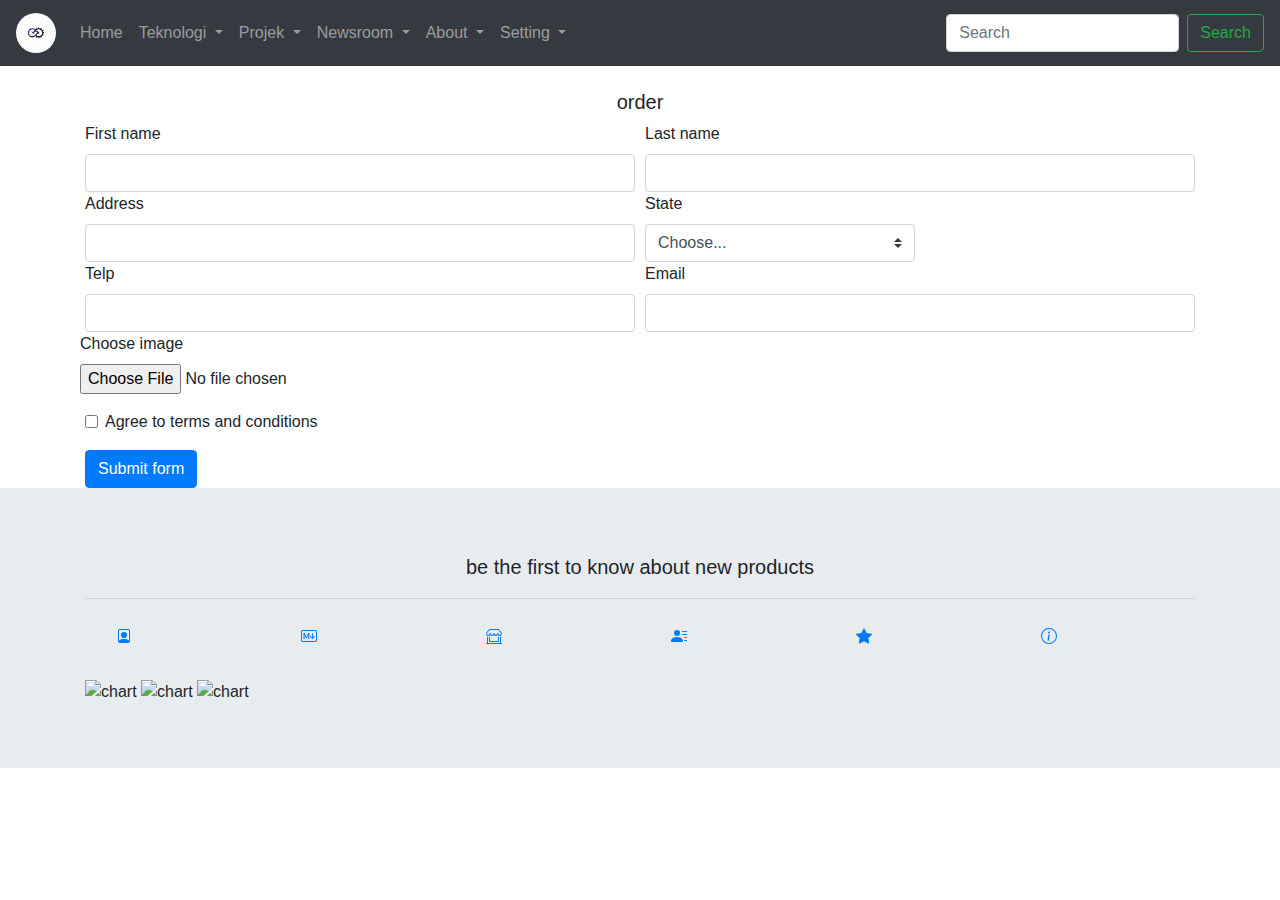
==== Lat GitHub/register.html @ cd015444 "update" ====
<!DOCTYPE html>
<html lang="en">
<head>
  <title>Bootstrap Example</title>
<meta charset="utf-8">
  <meta name="viewport" content="width=device-width, initial-scale=1">
  <link rel="stylesheet" href="https://maxcdn.bootstrapcdn.com/bootstrap/4.5.0/css/bootstrap.min.css">
  <script src="https://ajax.googleapis.com/ajax/libs/jquery/3.5.1/jquery.min.js"></script>
  <script src="https://cdnjs.cloudflare.com/ajax/libs/popper.js/1.16.0/umd/popper.min.js"></script>
  <script src="https://maxcdn.bootstrapcdn.com/bootstrap/4.5.0/js/bootstrap.min.js"></script>
</head>
<body>

<nav class="navbar navbar-expand-sm bg-dark navbar-dark">
  <!-- Brand/logo -->
  <a class="navbar-brand " href="#">
    <img class="rounded-circle" src="img/lg.jpg " alt="logo" style="width:40px;">
  </a>
  
  <!-- Links -->
  <button class="navbar-toggler" type="button" data-toggle="collapse" data-target="#navbarSupportedContent" aria-controls="navbarSupportedContent" aria-expanded="false" aria-label="Toggle navigation">
    <span class="navbar-toggler-icon"></span>
  </button>

  <div class="collapse navbar-collapse" id="navbarSupportedContent">
    <ul class="navbar-nav mr-auto">
    <li class="nav-item dropdown">
      <a class="nav-link" href="#" id="navbardrop">
        Home
      </a>
      </li>
      <li class="nav-item dropdown">
      <a class="nav-link dropdown-toggle" href="#" id="navbardrop" data-toggle="dropdown">
    Teknologi    
      </a>
      <div class="dropdown-menu">
        <a class="dropdown-item" href="#">Link 1</a>
        <a class="dropdown-item" href="#">Link 2</a>
        <a class="dropdown-item" href="#">Link 3</a>
      </div>
      </li>
      <li class="nav-item dropdown">
      <a class="nav-link dropdown-toggle" href="#" id="navbardrop" data-toggle="dropdown">
        Projek
      </a>
      <div class="dropdown-menu">
        <a class="dropdown-item" href="#">Review</a>
        <a class="dropdown-item" href="#">Link 2</a>
        <a class="dropdown-item" href="#">Link 3</a>
      </div>
       </li>
      <li class="nav-item dropdown">
      <a class="nav-link dropdown-toggle" href="#" id="navbardrop" data-toggle="dropdown">
        Newsroom
      </a>
      <div class="dropdown-menu">
        <a class="dropdown-item" href="#">Link 1</a>
        <a class="dropdown-item" href="#">Link 2</a>
        <a class="dropdown-item" href="#">Link 3</a>
      </div>
      </li>    
      <li class="nav-item dropdown">
      <a class="nav-link dropdown-toggle" href="#" id="navbardrop" data-toggle="dropdown">
        About
      </a>
      <div class="dropdown-menu">
        <a class="dropdown-item" href="#">Link 1</a>
        <a class="dropdown-item" href="#">Link 2</a>
        <a class="dropdown-item" href="#">Link 3</a>
      </div>
    </li>
      <li class="nav-item dropdown">
      <a class="nav-link dropdown-toggle" href="#" id="navbardrop" data-toggle="dropdown">
        Setting
      </a>
      <div class="dropdown-menu">
        <a class="dropdown-item" href="#">Link 1</a>
        <a class="dropdown-item" href="#">Link 2</a>
      </div>
    </li>
    </ul>
    <form class="form-inline my-2 my-lg-0">
      <input class="form-control mr-sm-2" type="search" placeholder="Search" aria-label="Search">
      <button class="btn btn-outline-success my-2 my-sm-0" type="submit">Search</button>
    </form>
  </div>
</nav>


<br>
<h1 class="lead  text-center"> order</h1>

<div class="container">
  <form class="needs-validation" novalidate>
  <div class="form-row">
    <div class="col-md-6 ">
      <label for="validationCustom01">First name</label>
      <input type="text" class="form-control" id="validationCustom01" required>
      <div class="valid-feedback">
        Looks good!
      </div>
    </div>
    <div class="col-md-6 ">
      <label for="validationCustom02">Last name</label>
      <input type="text" class="form-control" id="validationCustom02" required>
      <div class="valid-feedback">
        Looks good!
      </div>
    </div>
  </div>
  <div class="form-row">
    <div class="col-md-6 ">
      <label for="validationCustom03">Address</label>
      <input type="text" class="form-control" id="validationCustom03" required>
      <div class="invalid-feedback">
        Please provide a valid city.
      </div>
    </div>
    <div class="col-md-3 ">
      <label for="validationCustom04">State</label>
      <select class="custom-select" id="validationCustom04" required>
        <option selected disabled value="">Choose...</option>
        <option>...</option>
      </select>
      <div class="invalid-feedback">
        Please select a valid state.
      </div>
    </div>
    <div class="col-md-6 ">
      <label for="validationCustom05">Telp</label>
      <input type="text" class="form-control" id="validationCustom05" required>
      <div class="invalid-feedback">
        Please provide a valid number.
      </div>
    </div>
    <br>
        <div class="col-md-6 ">
      <label for="validationCustom05">Email</label>
      <input type="email" class="form-control" id="validationCustom05" required>
      <div class="invalid-feedback">
        Please provide a valid email.
      </div>
    </div>
        <div class="form-group">
    <label for="exampleFormControlFile1">Choose image</label>
    <input type="file" class="form-control-file" id="exampleFormControlFile1" required>
    <div class="invalid-feedback">
        Please provide a valid image.
      </div>
  </div>


  </div>
  <div class="form-group">
    <div class="form-check">
      <input class="form-check-input" type="checkbox" value="" id="invalidCheck" required>
      <label class="form-check-label" for="invalidCheck">
        Agree to terms and conditions
      </label>
      <div class="invalid-feedback">
        You must agree before submitting.
      </div>
    </div>
  </div>
  <button class="btn btn-primary" type="submit">Submit form</button>
</form>

<script>
// Example starter JavaScript for disabling form submissions if there are invalid fields
(function() {
  'use strict';
  window.addEventListener('load', function() {
    // Fetch all the forms we want to apply custom Bootstrap validation styles to
    var forms = document.getElementsByClassName('needs-validation');
    // Loop over them and prevent submission
    var validation = Array.prototype.filter.call(forms, function(form) {
      form.addEventListener('submit', function(event) {
        if (form.checkValidity() === false) {
          event.preventDefault();
          event.stopPropagation();
        }
        form.classList.add('was-validated');
      }, false);
    });
  }, false);
})();
</script>
</div>







<div class="jumbotron jumbotron-fluid ">
  <div class="container">
    <p class="lead  text-center">be the first to know about new products</p>
    <hr>
    <div class="container">
  <div class="row">
    <div class="col-sm">
      <a class="nav-link" href="#">
    <svg width="1em" height="1em" viewBox="0 0 16 16" class="bi bi-file-person" fill="currentColor" xmlns="http://www.w3.org/2000/svg">
      <path fill-rule="evenodd" d="M4 1h8a2 2 0 0 1 2 2v10a2 2 0 0 1-2 2H4a2 2 0 0 1-2-2V3a2 2 0 0 1 2-2zm0 1a1 1 0 0 0-1 1v10a1 1 0 0 0 1 1h8a1 1 0 0 0 1-1V3a1 1 0 0 0-1-1H4z"/>
      <path d="M13.784 14c-.497-1.27-1.988-3-5.784-3s-5.287 1.73-5.784 3h11.568z"/>
      <path fill-rule="evenodd" d="M8 10a3 3 0 1 0 0-6 3 3 0 0 0 0 6z"/>
    </svg>
      </a>
    </div>
    <div class="col-sm">
      <a class="nav-link" href="#">
  <svg width="1em" height="1em" viewBox="0 0 16 16" class="bi bi-markdown" fill="currentColor" xmlns="http://www.w3.org/2000/svg">
    <path fill-rule="evenodd" d="M14 3H2a1 1 0 0 0-1 1v8a1 1 0 0 0 1 1h12a1 1 0 0 0 1-1V4a1 1 0 0 0-1-1zM2 2a2 2 0 0 0-2 2v8a2 2 0 0 0 2 2h12a2 2 0 0 0 2-2V4a2 2 0 0 0-2-2H2z"/>
    <path fill-rule="evenodd" d="M9.146 8.146a.5.5 0 0 1 .708 0L11.5 9.793l1.646-1.647a.5.5 0 0 1 .708.708l-2 2a.5.5 0 0 1-.708 0l-2-2a.5.5 0 0 1 0-.708z"/>
    <path fill-rule="evenodd" d="M11.5 5a.5.5 0 0 1 .5.5v4a.5.5 0 0 1-1 0v-4a.5.5 0 0 1 .5-.5z"/>
    <path d="M3.56 11V7.01h.056l1.428 3.239h.774l1.42-3.24h.056V11h1.073V5.001h-1.2l-1.71 3.894h-.039l-1.71-3.894H2.5V11h1.06z"/>
  </svg>
      </a>
    </div>
    <div class="col-sm">
      <a class="nav-link" href="#">
  <svg width="1em" height="1em" viewBox="0 0 16 16" class="bi bi-shop-window" fill="currentColor" xmlns="http://www.w3.org/2000/svg">
    <path fill-rule="evenodd" d="M3.12 1.175A.5.5 0 0 1 3.5 1h9a.5.5 0 0 1 .38.175l2.759 3.219A1.5 1.5 0 0 1 16 5.37v.13h-1v-.13a.5.5 0 0 0-.12-.325L12.27 2H3.73L1.12 5.045A.5.5 0 0 0 1 5.37v.13H0v-.13a1.5 1.5 0 0 1 .361-.976l2.76-3.22z"/>
    <path d="M2.375 6.875c.76 0 1.375-.616 1.375-1.375h1a1.375 1.375 0 0 0 2.75 0h1a1.375 1.375 0 0 0 2.75 0h1a1.375 1.375 0 1 0 2.75 0h1a2.375 2.375 0 0 1-4.25 1.458 2.371 2.371 0 0 1-1.875.917A2.37 2.37 0 0 1 8 6.958a2.37 2.37 0 0 1-1.875.917 2.37 2.37 0 0 1-1.875-.917A2.375 2.375 0 0 1 0 5.5h1c0 .76.616 1.375 1.375 1.375z"/>
    <path d="M4.75 5.5a.5.5 0 1 1-1 0 .5.5 0 0 1 1 0zm3.75 0a.5.5 0 1 1-1 0 .5.5 0 0 1 1 0zm3.75 0a.5.5 0 1 1-1 0 .5.5 0 0 1 1 0zM2 8.854V15h12V8.854a3.354 3.354 0 0 0 1-.27V15h.5a.5.5 0 0 1 0 1H.5a.5.5 0 0 1 0-1H1V8.583c.311.14.647.232 1 .271zm0-1.008V7H1v.437c.291.207.632.35 1 .409zm13-.409c-.291.207-.632.35-1 .409V7h1v.437z"/>
    <path d="M4 13V9H3v4a1 1 0 0 0 1 1h8a1 1 0 0 0 1-1V9h-1v4H4z"/>
  </svg>
      </a>
    </div>
    <div class="col-sm">
      <a class="nav-link" href="#">
    <svg width="1em" height="1em" viewBox="0 0 16 16" class="bi bi-person-lines-fill" fill="currentColor" xmlns="http://www.w3.org/2000/svg">
      <path fill-rule="evenodd" d="M1 14s-1 0-1-1 1-4 6-4 6 3 6 4-1 1-1 1H1zm5-6a3 3 0 1 0 0-6 3 3 0 0 0 0 6zm7 1.5a.5.5 0 0 1 .5-.5h2a.5.5 0 0 1 0 1h-2a.5.5 0 0 1-.5-.5zm-2-3a.5.5 0 0 1 .5-.5h4a.5.5 0 0 1 0 1h-4a.5.5 0 0 1-.5-.5zm0-3a.5.5 0 0 1 .5-.5h4a.5.5 0 0 1 0 1h-4a.5.5 0 0 1-.5-.5zm2 9a.5.5 0 0 1 .5-.5h2a.5.5 0 0 1 0 1h-2a.5.5 0 0 1-.5-.5z"/>
    </svg>
      </a>
    </div>
    <div class="col-sm">
      <a class="nav-link" href="#">
    <svg width="1em" height="1em" viewBox="0 0 16 16" class="bi bi-star-fill" fill="currentColor" xmlns="http://www.w3.org/2000/svg">
      <path d="M3.612 15.443c-.386.198-.824-.149-.746-.592l.83-4.73L.173 6.765c-.329-.314-.158-.888.283-.95l4.898-.696L7.538.792c.197-.39.73-.39.927 0l2.184 4.327 4.898.696c.441.062.612.636.283.95l-3.523 3.356.83 4.73c.078.443-.36.79-.746.592L8 13.187l-4.389 2.256z"/>
    </svg>
      </a>
    </div>
        <div class="col-sm">
      <a class="nav-link" href="#">
    <svg width="1em" height="1em" viewBox="0 0 16 16" class="bi bi-info-circle" fill="currentColor" xmlns="http://www.w3.org/2000/svg">
      <path fill-rule="evenodd" d="M8 15A7 7 0 1 0 8 1a7 7 0 0 0 0 14zm0 1A8 8 0 1 0 8 0a8 8 0 0 0 0 16z"/>
      <path d="M8.93 6.588l-2.29.287-.082.38.45.083c.294.07.352.176.288.469l-.738 3.468c-.194.897.105 1.319.808 1.319.545 0 1.178-.252 1.465-.598l.088-.416c-.2.176-.492.246-.686.246-.275 0-.375-.193-.304-.533L8.93 6.588z"/>
      <circle cx="8" cy="4.5" r="1"/>
    </svg>
    </a>
    </div>
  </div>
</div><br>
<img src="img/f.png" alt="chart" width="25">
<img src="img/tw.png" alt="chart" width="30">
<img src="img/ig.png" alt="chart" width="30">
  </div>
</div>

</body>
</html>
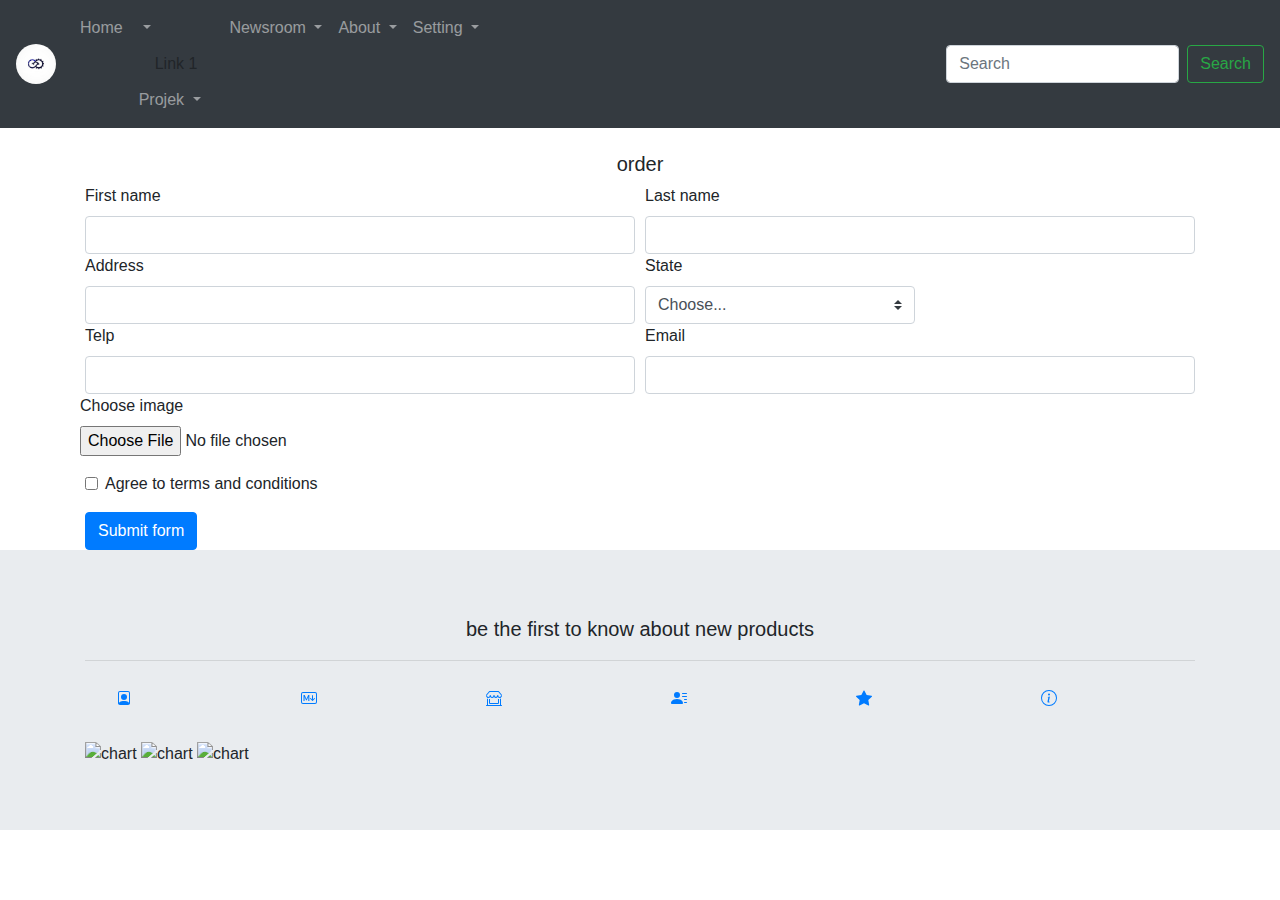
==== commit 8617cacd: "lat" ====
--- a/Lat GitHub/register.html
+++ b/Lat GitHub/register.html
@@ -31,15 +31,7 @@
       </li>
       <li class="nav-item dropdown">
       <a class="nav-link dropdown-toggle" href="#" id="navbardrop" data-toggle="dropdown">
-    Teknologi    
-      </a>
-      <div class="dropdown-menu">
-        <a class="dropdown-item" href="#">Link 1</a>
-        <a class="dropdown-item" href="#">Link 2</a>
-        <a class="dropdown-item" href="#">Link 3</a>
-      </div>
-      </li>
-      <li class="nav-item dropdown">
+        <a class="dropdown-item" href="#">Link 1</a>
       <a class="nav-link dropdown-toggle" href="#" id="navbardrop" data-toggle="dropdown">
         Projek
       </a>
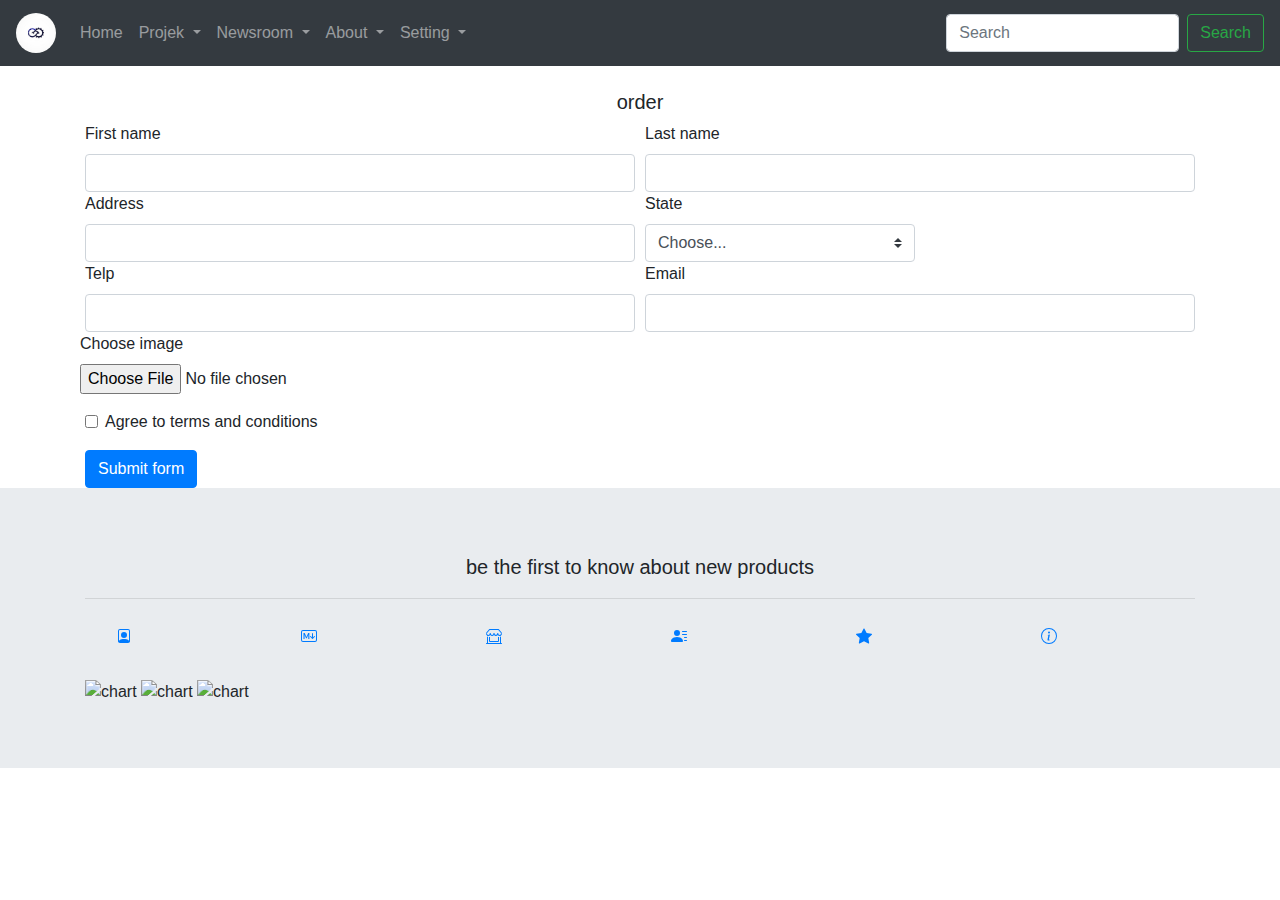
==== commit 961a3ec1: "Update register.html" ====
--- a/Lat GitHub/register.html
+++ b/Lat GitHub/register.html
@@ -30,8 +30,6 @@
       </a>
       </li>
       <li class="nav-item dropdown">
-      <a class="nav-link dropdown-toggle" href="#" id="navbardrop" data-toggle="dropdown">
-        <a class="dropdown-item" href="#">Link 1</a>
       <a class="nav-link dropdown-toggle" href="#" id="navbardrop" data-toggle="dropdown">
         Projek
       </a>
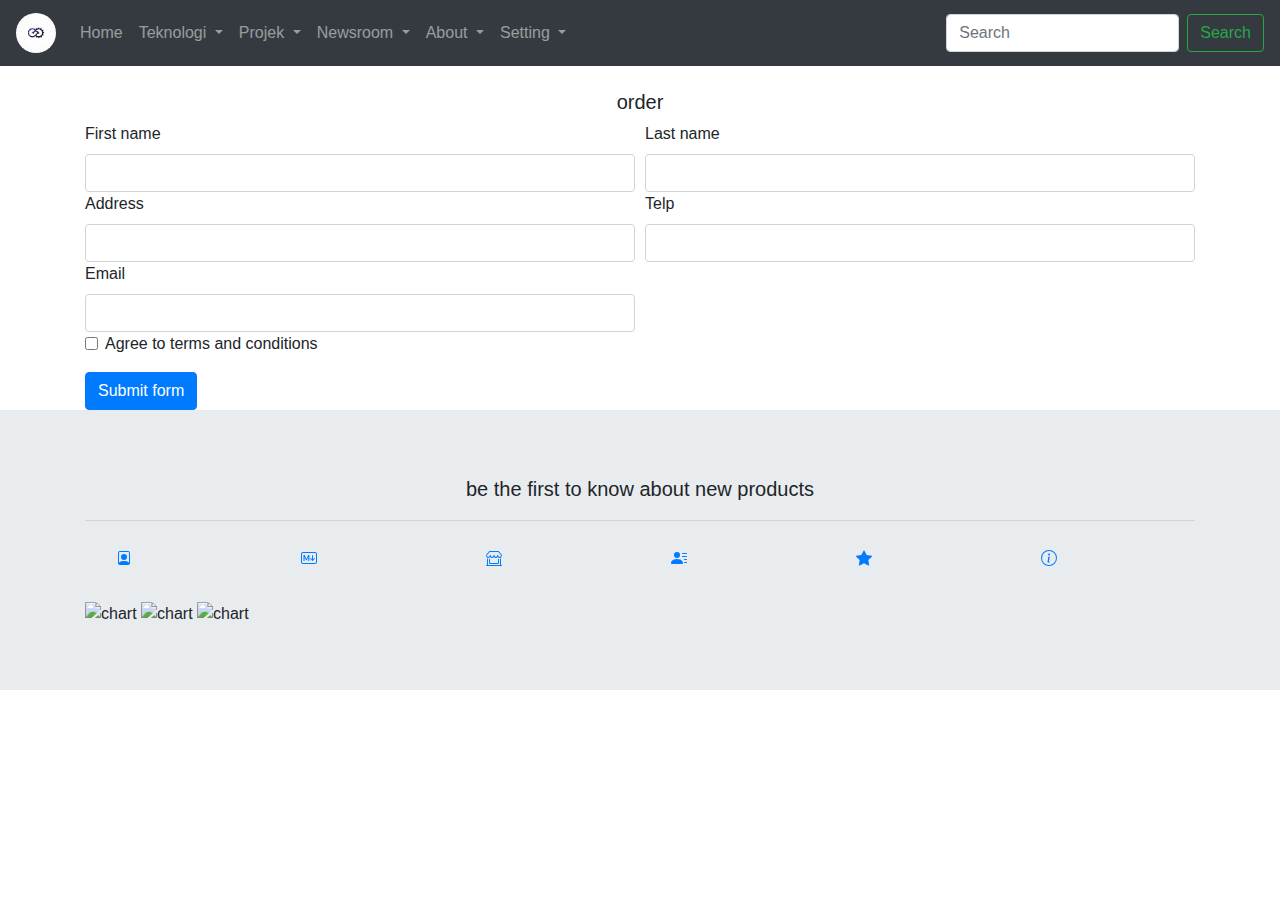
==== commit d830d23e: "tambahan" ====
--- a/Lat GitHub/register.html
+++ b/Lat GitHub/register.html
@@ -31,6 +31,16 @@
       </li>
       <li class="nav-item dropdown">
       <a class="nav-link dropdown-toggle" href="#" id="navbardrop" data-toggle="dropdown">
+    Teknologi    
+      </a>
+      <div class="dropdown-menu">
+        <a class="dropdown-item" href="#">Link 1</a>
+        <a class="dropdown-item" href="#">Link 2</a>
+        <a class="dropdown-item" href="#">Link 3</a>
+      </div>
+      </li>
+      <li class="nav-item dropdown">
+      <a class="nav-link dropdown-toggle" href="#" id="navbardrop" data-toggle="dropdown">
         Projek
       </a>
       <div class="dropdown-menu">
@@ -106,17 +116,7 @@
         Please provide a valid city.
       </div>
     </div>
-    <div class="col-md-3 ">
-      <label for="validationCustom04">State</label>
-      <select class="custom-select" id="validationCustom04" required>
-        <option selected disabled value="">Choose...</option>
-        <option>...</option>
-      </select>
-      <div class="invalid-feedback">
-        Please select a valid state.
-      </div>
-    </div>
-    <div class="col-md-6 ">
+        <div class="col-md-6 ">
       <label for="validationCustom05">Telp</label>
       <input type="text" class="form-control" id="validationCustom05" required>
       <div class="invalid-feedback">
@@ -124,6 +124,8 @@
       </div>
     </div>
     <br>
+    </div>
+      <div class="form-row">
         <div class="col-md-6 ">
       <label for="validationCustom05">Email</label>
       <input type="email" class="form-control" id="validationCustom05" required>
@@ -131,16 +133,8 @@
         Please provide a valid email.
       </div>
     </div>
-        <div class="form-group">
-    <label for="exampleFormControlFile1">Choose image</label>
-    <input type="file" class="form-control-file" id="exampleFormControlFile1" required>
-    <div class="invalid-feedback">
-        Please provide a valid image.
-      </div>
-  </div>
-
-
-  </div>
+  </div>
+  
   <div class="form-group">
     <div class="form-check">
       <input class="form-check-input" type="checkbox" value="" id="invalidCheck" required>
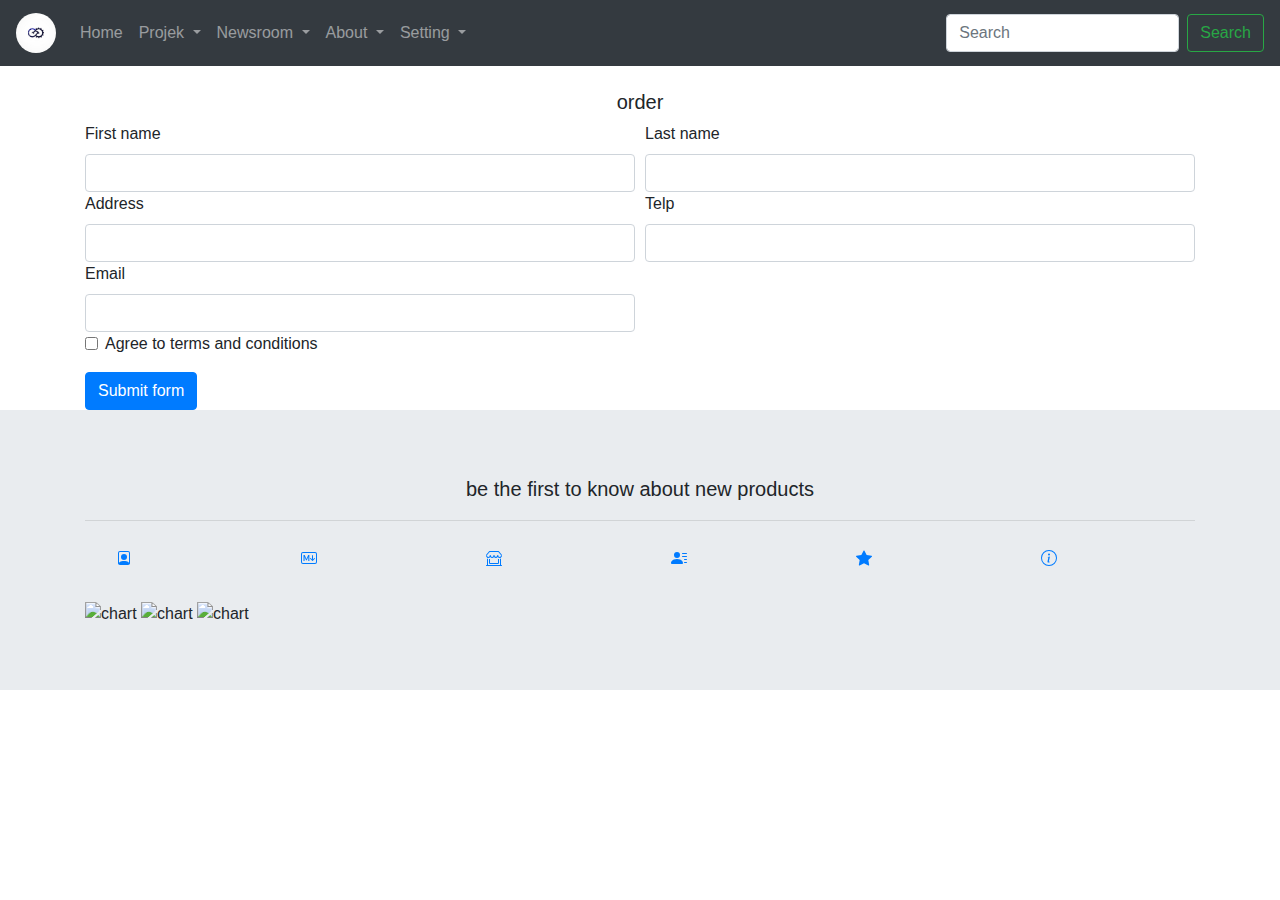
==== commit c8176d84: "Merge pull request #10 from abrar238/login" ====
--- a/Lat GitHub/register.html
+++ b/Lat GitHub/register.html
@@ -28,16 +28,6 @@
       <a class="nav-link" href="#" id="navbardrop">
         Home
       </a>
-      </li>
-      <li class="nav-item dropdown">
-      <a class="nav-link dropdown-toggle" href="#" id="navbardrop" data-toggle="dropdown">
-    Teknologi    
-      </a>
-      <div class="dropdown-menu">
-        <a class="dropdown-item" href="#">Link 1</a>
-        <a class="dropdown-item" href="#">Link 2</a>
-        <a class="dropdown-item" href="#">Link 3</a>
-      </div>
       </li>
       <li class="nav-item dropdown">
       <a class="nav-link dropdown-toggle" href="#" id="navbardrop" data-toggle="dropdown">
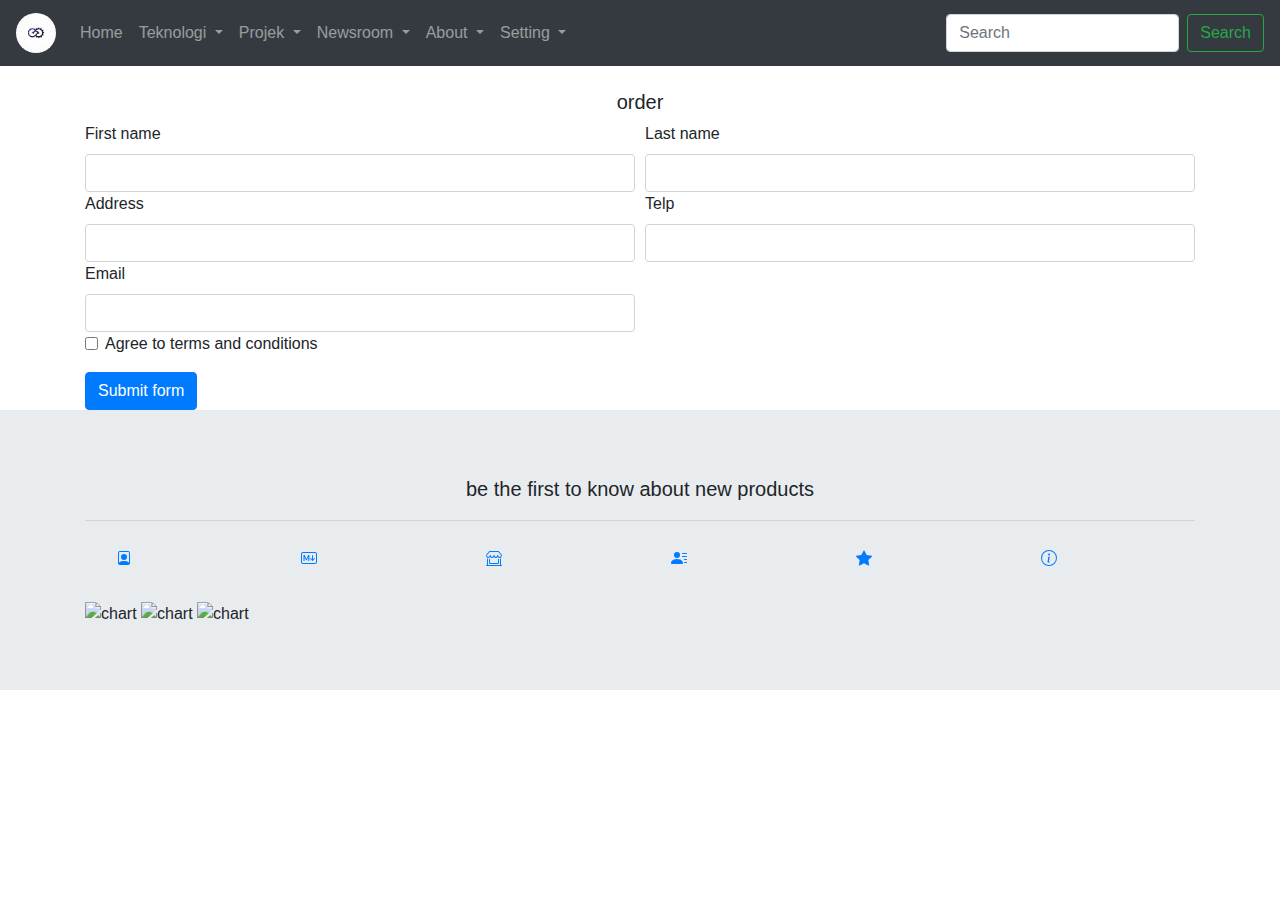
==== commit 806d8991: "Revert "penghapusan"" ====
--- a/Lat GitHub/register.html
+++ b/Lat GitHub/register.html
@@ -28,6 +28,16 @@
       <a class="nav-link" href="#" id="navbardrop">
         Home
       </a>
+      </li>
+      <li class="nav-item dropdown">
+      <a class="nav-link dropdown-toggle" href="#" id="navbardrop" data-toggle="dropdown">
+    Teknologi    
+      </a>
+      <div class="dropdown-menu">
+        <a class="dropdown-item" href="#">Link 1</a>
+        <a class="dropdown-item" href="#">Link 2</a>
+        <a class="dropdown-item" href="#">Link 3</a>
+      </div>
       </li>
       <li class="nav-item dropdown">
       <a class="nav-link dropdown-toggle" href="#" id="navbardrop" data-toggle="dropdown">
